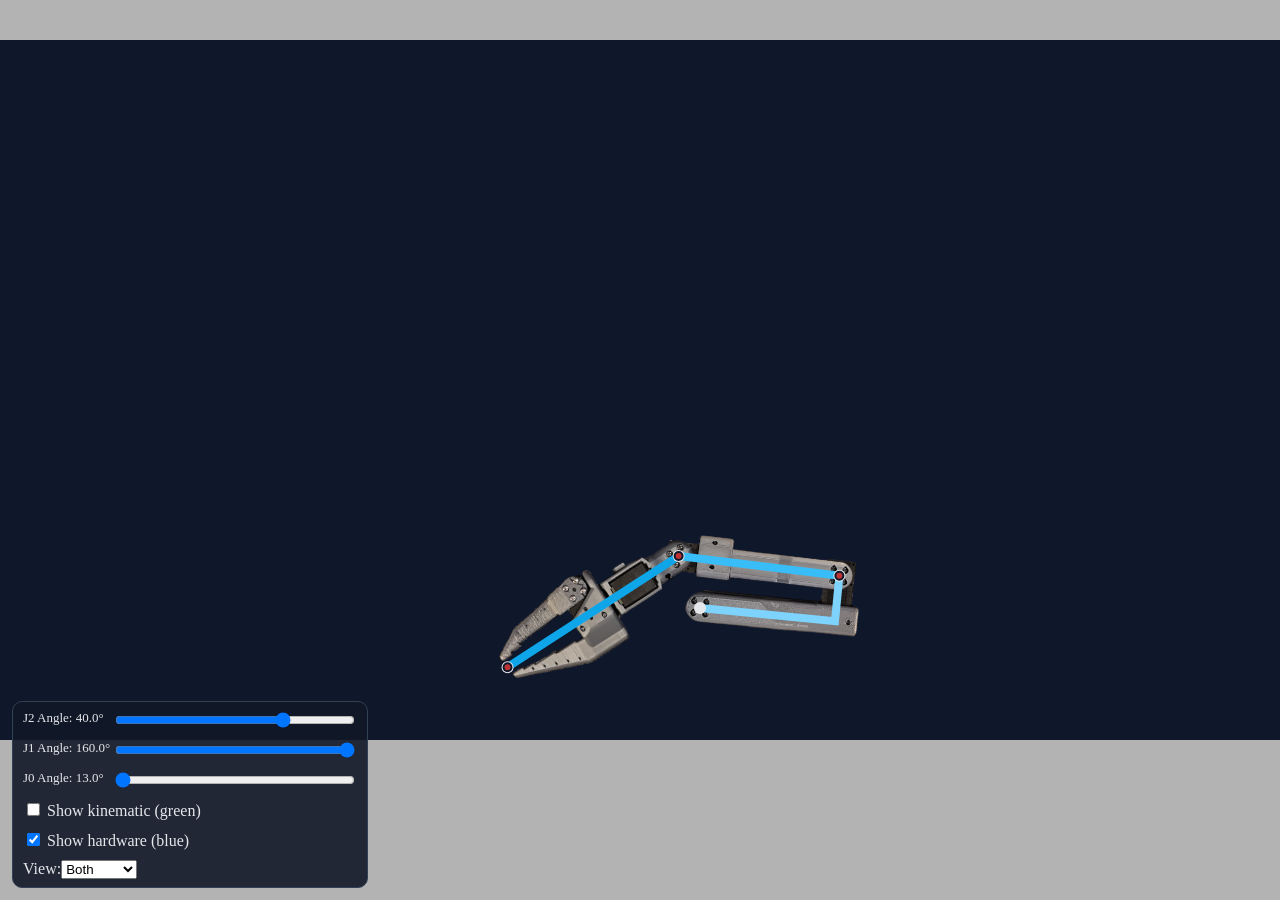
==== web_sim/index.html @ ddee2035 "sim v1" ====
<!DOCTYPE html>
<html lang="en">

<head>
    <meta charset="utf-8" />
    <meta name="viewport" content="width=device-width, initial-scale=1" />
    <title>SO101 Arm Simulator</title>
    <link rel="stylesheet" href="styles/style.css" />
</head>

<body>
    <canvas id="cv"></canvas>

    <div id="ui">
        <div>
            <label class="angleRanges" for="angle2Range">J2 Angle: <span id="angle2Out">0.0</span>°</label>
            <input id="angle2Range" type="range" />
        </div>
        <div>
            <label class="angleRanges" for="angle1Range">J1 Angle: <span id="angle1Out">0.0</span>°</label>
            <input id="angle1Range" type="range" />
        </div>
        <div>
            <label class="angleRanges" for="angle0Range">J0 Angle: <span id="angle0Out">0.0</span>°</label>
            <input id="angle0Range" type="range" />
        </div>
        <div>
            <label><input id="showKinematic" type="checkbox" /> Show kinematic (green)</label>
        </div>
        <div>
            <label><input id="showHardware" type="checkbox" checked /> Show hardware (blue)</label>
        </div>
        <div>
            <label for="viewMode">View: </label>
            <select id="viewMode">
                <option value="lines">Lines</option>
                <option value="graphics">Graphics</option>
                <option value="both" selected>Both</option>
            </select>
        </div>


    </div>

    <script src="scripts/script.js"></script>
    <script src="scripts/interactions.js"></script> <!-- NEW -->
    <script src="scripts/startUp.js"></script>
</body>

</html>
---- web_sim/styles/style.css ----
body {
    margin: 0;
    height: 100%;
    background: #b3b3b3;
}

#cv {
    display: block;
    /* removes gaps */
    margin: auto;
    margin-top: 40px;
    width: 50vw;
    /* CSS size */
    height: 50vh;
    min-width: 1400px;
    min-height: 700px;
    background: #0f172a;
    /* darker canvas bg */
}

#ui {
    position: fixed;
    left: 12px;
    bottom: 12px;
    background: rgba(17, 24, 39, 0.9);
    color: #e5e7eb;
    border: 1px solid #334155;
    border-radius: 10px;
    padding: 8px 10px;
    display: flex;
    gap: 10px;
    display: flex;
    flex-direction: column;
}

#ui div {
    display: flex;
}

#ui .angleRanges {
    font-size: 13px;
    width: 90px;
}

#ui input[type="range"] {
    width: 240px;
}
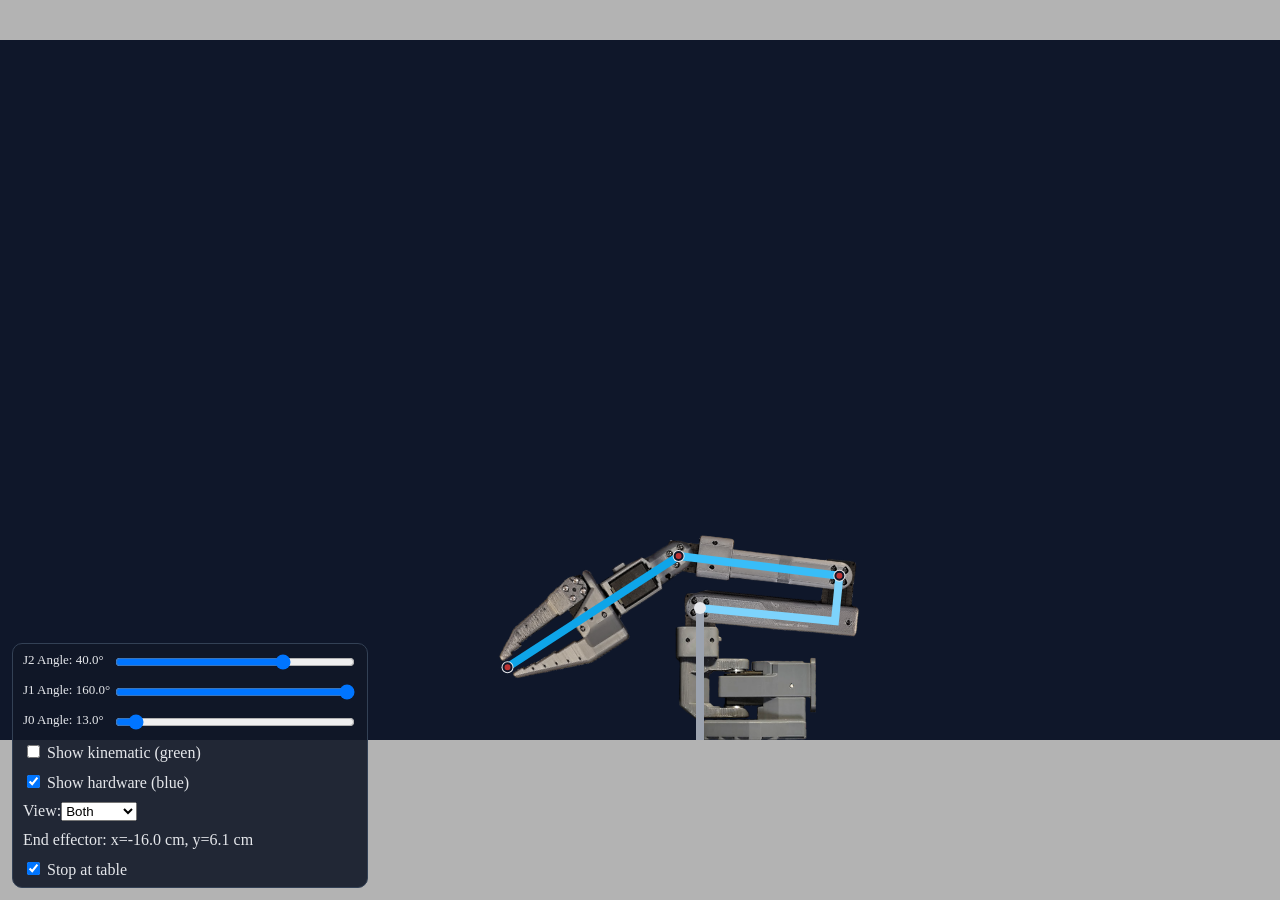
==== commit 6b8ee12c: "sim update" ====
--- a/web_sim/index.html
+++ b/web_sim/index.html
@@ -38,6 +38,13 @@
                 <option value="both" selected>Both</option>
             </select>
         </div>
+        <div>
+            <span>End effector: <span id="eeOut">x=0.0 cm, y=0.0 cm</span></span>
+        </div>
+        <div>
+            <label><input id="blockTableHit" type="checkbox" checked /> Stop at table</label>
+        </div>
+
 
 
     </div>
--- a/web_sim/styles/style.css
+++ b/web_sim/styles/style.css
@@ -9,9 +9,6 @@
     /* removes gaps */
     margin: auto;
     margin-top: 40px;
-    width: 50vw;
-    /* CSS size */
-    height: 50vh;
     min-width: 1400px;
     min-height: 700px;
     background: #0f172a;
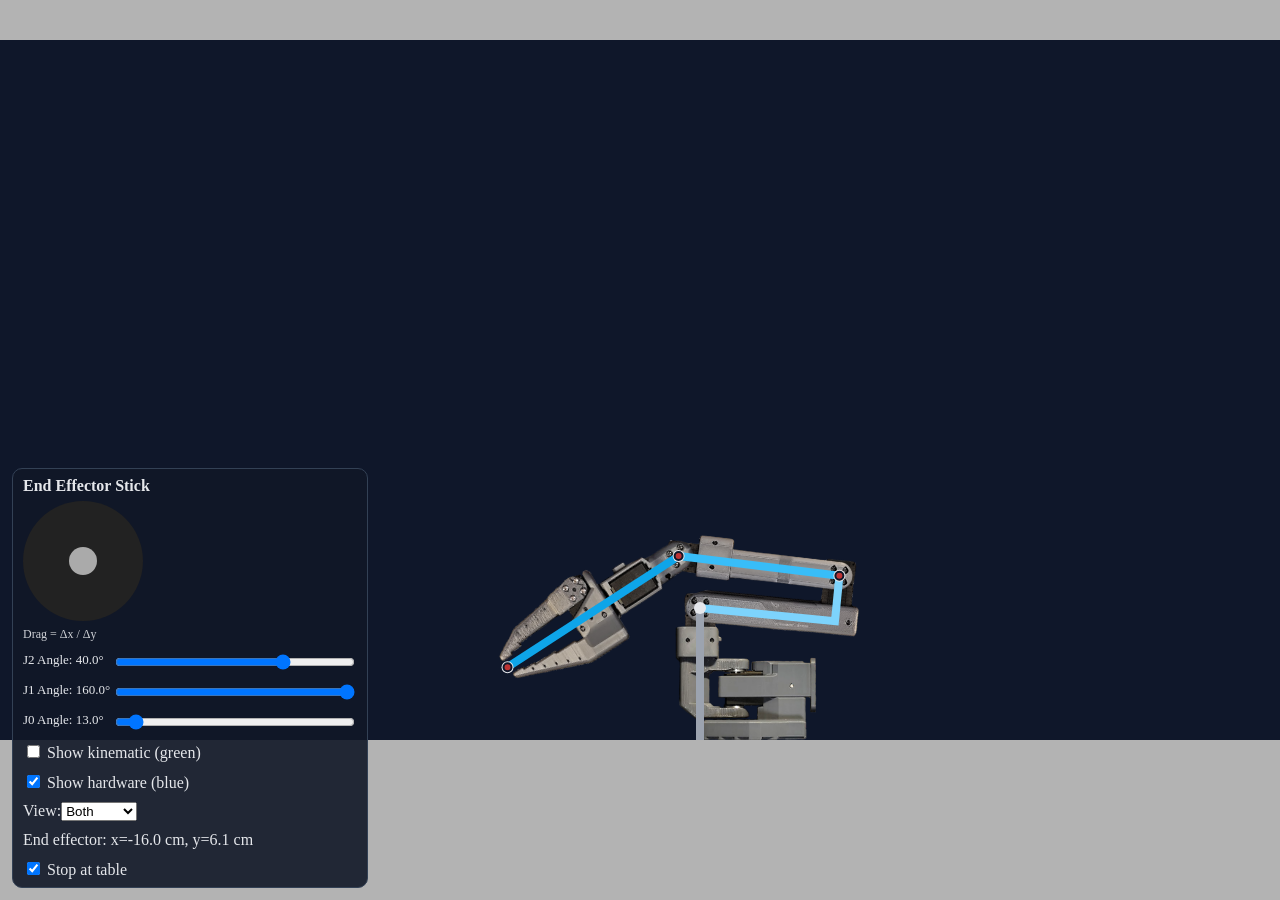
==== commit a2ed1d16: "Faulty Inverse Kinematics" ====
--- a/web_sim/index.html
+++ b/web_sim/index.html
@@ -12,6 +12,18 @@
     <canvas id="cv"></canvas>
 
     <div id="ui">
+        <div style="flex-direction: column; gap: 6px;">
+            <div><strong>End Effector Stick</strong></div>
+
+            <div id="eeStick">
+                <div id="eeStickKnob"></div>
+            </div>
+
+            <div style="font-size: 12px; opacity: 0.9;">
+                Drag = Δx / Δy
+            </div>
+        </div>
+
         <div>
             <label class="angleRanges" for="angle2Range">J2 Angle: <span id="angle2Out">0.0</span>°</label>
             <input id="angle2Range" type="range" />
--- a/web_sim/styles/style.css
+++ b/web_sim/styles/style.css
@@ -9,7 +9,6 @@
     /* removes gaps */
     margin: auto;
     margin-top: 40px;
-    min-width: 1400px;
     min-height: 700px;
     background: #0f172a;
     /* darker canvas bg */
@@ -26,7 +25,6 @@
     padding: 8px 10px;
     display: flex;
     gap: 10px;
-    display: flex;
     flex-direction: column;
 }
 
@@ -41,4 +39,24 @@
 
 #ui input[type="range"] {
     width: 240px;
+}
+
+#eeStick {
+    width: 120px;
+    height: 120px;
+    border-radius: 50%;
+    background: #222;
+    position: relative;
+    touch-action: none;
+    user-select: none;
+}
+
+#eeStickKnob {
+    width: 28px;
+    height: 28px;
+    border-radius: 50%;
+    background: #aaa;
+    position: absolute;
+    left: 46px;
+    top: 46px;
 }
